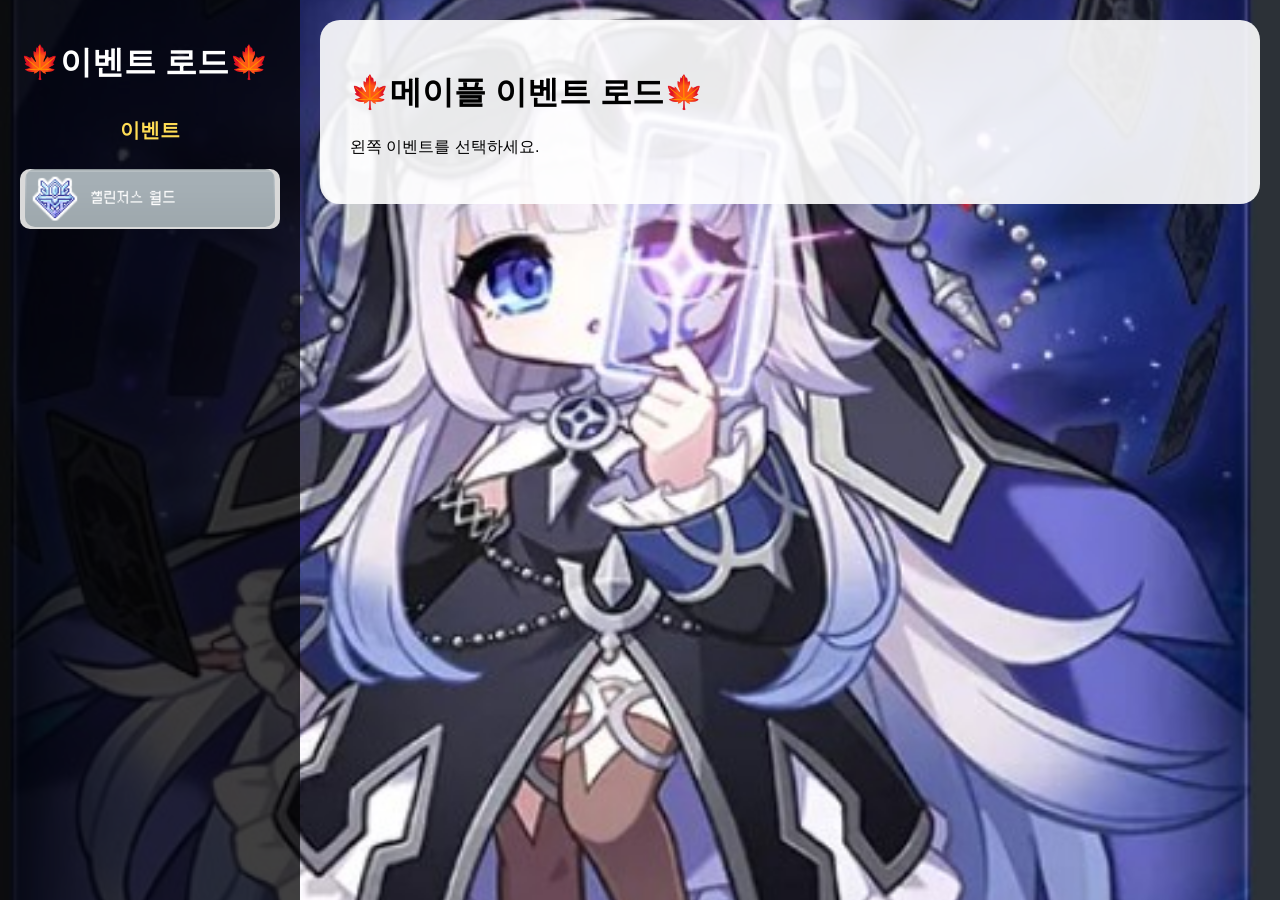
==== index.html @ fc0cb3e1 "Update index.html" ====
<!DOCTYPE html>
<html>

<head>
    <!-- Google tag (gtag.js) -->
<script async src="https://www.googletagmanager.com/gtag/js?id=G-M0WKDM6DMH"></script>
<script>
  window.dataLayer = window.dataLayer || [];
  function gtag(){dataLayer.push(arguments);}
  gtag('js', new Date());

  gtag('config', 'G-M0WKDM6DMH');
</script>
    <script>(function(w,d,s,l,i){w[l]=w[l]||[];w[l].push({'gtm.start':
    new Date().getTime(),event:'gtm.js'});var f=d.getElementsByTagName(s)[0],
    j=d.createElement(s),dl=l!='dataLayer'?'&l='+l:'';j.async=true;j.src=
    'https://www.googletagmanager.com/gtm.js?id='+i+dl;f.parentNode.insertBefore(j,f);
    })(window,document,'script','dataLayer','GTM-536MRFCB');</script>
    <title>이벤트 로드🍁</title>
    <link rel="stylesheet" href="css/style.css">
</head>

<body>
<!-- Google Tag Manager (noscript) -->
<noscript><iframe src="https://www.googletagmanager.com/ns.html?id=GTM-536MRFCB"
height="0" width="0" style="display:none;visibility:hidden"></iframe></noscript>
<!-- End Google Tag Manager (noscript) -->
    <!-- 왼쪽 메뉴 -->
    <div class="sidebar">

        <h1>🍁이벤트 로드🍁</h1>

        <div class="menu-title">
            이벤트
        </div>

            <button onclick="showPage('Challangers_World')" class="event-button">

                <img src="images/Challangers_World.png">

            </button>

            <!-- <button onclick="showPage('event2')" class="event-button">

                <img src="images/maple_attack.png">

            </button>

            <button onclick="showPage('event3')" class="event-button">

                <img src="images/coin_shop.png">

            </button> -->

    </div>

    <!-- 오른쪽 컨텐츠 -->
    <div id="content" class="content">

        <h1>🍁메이플 이벤트 로드🍁</h1>

        <p>왼쪽 이벤트를 선택하세요.</p>

    </div>

    <script src="js/data.js"></script>
    <script src="js/app.js"></script>

</body>

</html>
---- css/style.css ----
body {
    margin: 0;
    display: flex;
    /* [수정] 높이를 무조건 100vh로 고정하는 대신, 최소 높이로 설정하여 내용이 많아지면 화면이 아래로 늘어나게 합니다. */
    min-height: 100vh; 
    background-image: url("../images/maple_bg.jpg");
    background-size: cover;
    background-position: center;
    /* 배경 이미지가 스크롤할 때 끊기지 않고 화면에 고정되도록 만듭니다. */
    background-attachment: fixed; 
    font-family: Arial;
}
.sidebar {
    width: 300px;
    background: rgba(0, 0, 0, 0.75);
    color: white;
    padding: 20px;
    display: flex;
    flex-direction: column;
    gap: 10px;
    
    /* [추가] 왼쪽 메뉴가 너무 길어지거나 화면 높이가 낮아지면 사이드바 자체에 스크롤바가 생기도록 안전장치를 둡니다. */
    box-sizing: border-box;
    height: 100vh;
    position: sticky;
    top: 0;
    overflow-y: auto;
}

.sidebar button{

    width:100%;

    height:60px;

    border:none;

    border-radius:10px;

    background:#d9d9d9;

    font-size:20px;

    cursor:pointer;

    transition:0.2s;
}

.sidebar button:hover{

    transform:translateX(5px);
}

.content {
    flex: 1;
    margin: 20px;
    border-radius: 20px;
    padding: 30px;
    background: rgba(255, 255, 255, 0.9);
    
    /* [추가] 내용물(보스+시즌미션 리스트)이 아무리 길어져도 하얀 박스가 내용물을 감싸며 아래로 자연스럽게 늘어나도록 설정합니다. */
    height: fit-content; 
    box-sizing: border-box;
}

.menu-title{

    text-align:center;

    margin-bottom:15px;

    font-weight:bold;

    color:#ffdd55;

    font-size:20px;
}
.event-button{

    padding:0;

    border:none;

    background:none;

    cursor:pointer;
}

.event-button img{

    width:250px;

    border-radius:10px;

    transition:0.2s;
}

.event-button img:hover{

    transform:scale(1.03);

    box-shadow:0 0 15px rgba(255,255,255,0.5);
}
.section-header {
    display: flex;
    align-items: center;
    margin-top: 20px;
    margin-bottom: 10px;
}
.section-header h3 {
    margin: 0;
}
.select-all-label {
    font-size: 14px;
    margin-left: 15px;
    font-weight: normal;
    cursor: pointer;
    background: #eee;
    padding: 3px 8px;
    border-radius: 5px;
    transition: 0.2s;
}
.select-all-label:hover {
    background: #ddd;
}

/* 보스 테이블 스타일 */
.boss-table {
    width: 100%;
    max-width: 600px; /* 너무 퍼지지 않게 적당한 너비 제한 */
    border-collapse: collapse;
    margin-bottom: 20px;
    font-size: 15px;
    background-color: #ffffff;
    box-shadow: 0 2px 5px rgba(0,0,0,0.05);
    border-radius: 8px;
    overflow: hidden; /* 라운드 코너 짤림 방지 */
}

.boss-table th {
    background-color: #333333;
    color: #ffdd55; /* 메이플 느낌의 노란 포인트 컬러 */
    font-weight: bold;
    padding: 10px;
    text-align: center;
    border: 1px solid #444;
}

.boss-table td {
    padding: 8px 12px;
    border-bottom: 1px solid #e0e0e0;
    text-align: left;
    vertical-align: middle;
}

/* 첫 번째 열(체크박스)과 세 번째 열(코인)은 가운데 정렬 */
.boss-table td:first-child,
.boss-table td:last-child {
    text-align: center;
}

/* 마지막 열 코인 글자 강조 */
.boss-table td:last-child {
    font-weight: bold;
    color: #2c3e50;
}

/* 마우스 올렸을 때 행 하이라이트 효과 */
.boss-table tbody tr:hover {
    background-color: #f9f9f9;
}

/* 글자 클릭해도 체크박스 켜지도록 label 범위 확장 */
.boss-table td label {
    display: block;
    width: 100%;
    cursor: pointer;
}/* MAX 버튼 스타일 */
.max-btn {
    background-color: #ffdd55;
    color: #333;
    border: 1px solid #cca100;
    padding: 3px 7px;
    font-size: 11px;
    font-weight: bold;
    border-radius: 4px;
    cursor: pointer;
    transition: background 0.1s;
}

.max-btn:hover {
    background-color: #ffea88;
}

.max-btn:active {
    background-color: #e6c229;
}
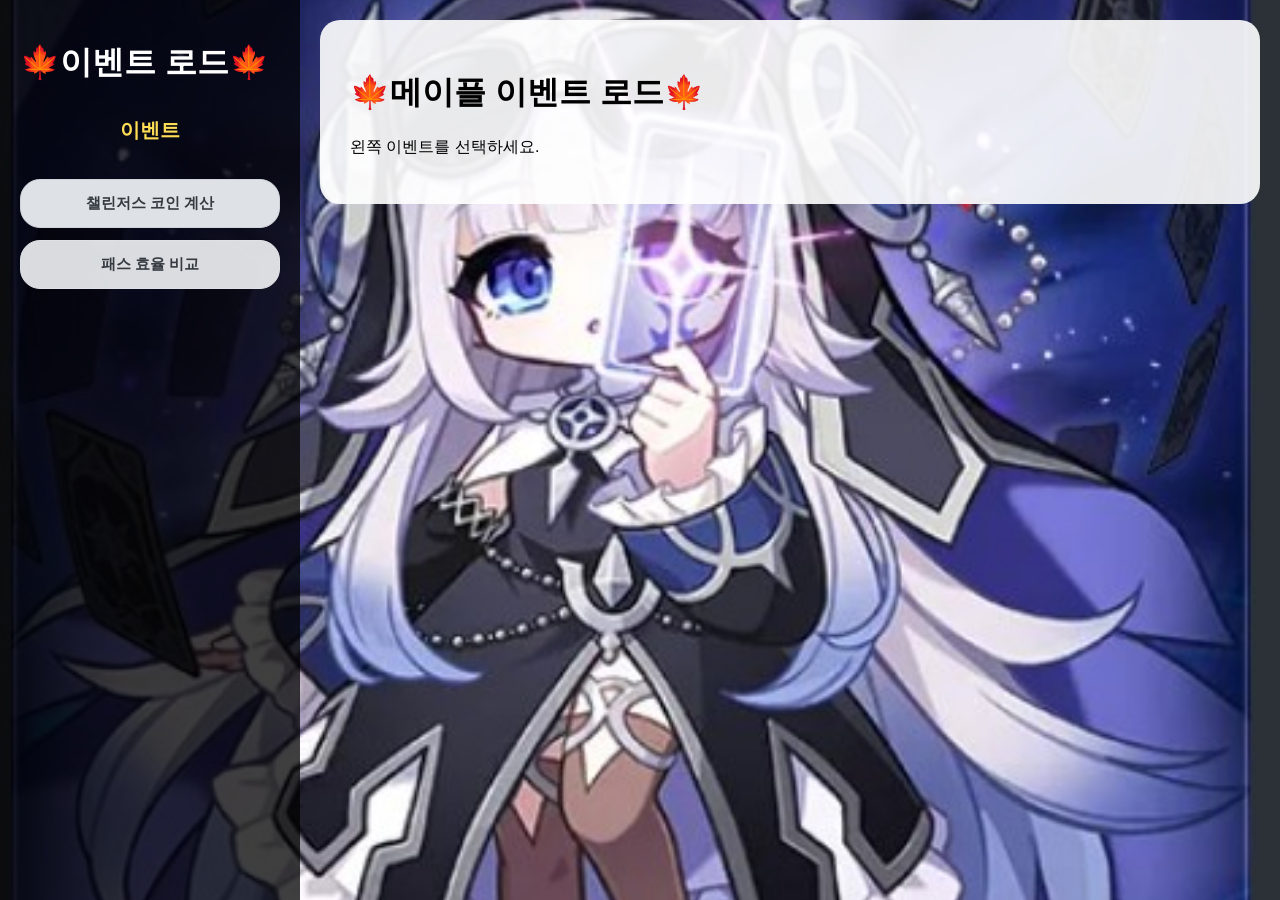
==== commit 83501e1c: "Add files via upload" ====
--- a/index.html
+++ b/index.html
@@ -2,15 +2,14 @@
 <html>
 
 <head>
-    <!-- Google tag (gtag.js) -->
-<script async src="https://www.googletagmanager.com/gtag/js?id=G-M0WKDM6DMH"></script>
-<script>
-  window.dataLayer = window.dataLayer || [];
-  function gtag(){dataLayer.push(arguments);}
-  gtag('js', new Date());
+    <script async src="https://www.googletagmanager.com/gtag/js?id=G-M0WKDM6DMH"></script>
+    <script>
+      window.dataLayer = window.dataLayer || [];
+      function gtag(){dataLayer.push(arguments);}
+      gtag('js', new Date());
 
-  gtag('config', 'G-M0WKDM6DMH');
-</script>
+      gtag('config', 'G-M0WKDM6DMH');
+    </script>
     <script>(function(w,d,s,l,i){w[l]=w[l]||[];w[l].push({'gtm.start':
     new Date().getTime(),event:'gtm.js'});var f=d.getElementsByTagName(s)[0],
     j=d.createElement(s),dl=l!='dataLayer'?'&l='+l:'';j.async=true;j.src=
@@ -21,11 +20,8 @@
 </head>
 
 <body>
-<!-- Google Tag Manager (noscript) -->
-<noscript><iframe src="https://www.googletagmanager.com/ns.html?id=GTM-536MRFCB"
-height="0" width="0" style="display:none;visibility:hidden"></iframe></noscript>
-<!-- End Google Tag Manager (noscript) -->
-    <!-- 왼쪽 메뉴 -->
+    <noscript><iframe src="https://www.googletagmanager.com/ns.html?id=GTM-536MRFCB"
+    height="0" width="0" style="display:none;visibility:hidden"></iframe></noscript>
     <div class="sidebar">
 
         <h1>🍁이벤트 로드🍁</h1>
@@ -33,28 +29,19 @@
         <div class="menu-title">
             이벤트
         </div>
+        
+        <div class="sidebar-buttons-container">
+            <div class="custom-tab-btn active" onclick="showPage('Challangers_World')">
+                <span>챌린저스 코인 계산</span>
+            </div>
+            
+            <div class="custom-tab-btn" onclick="showPage('event2')">
+                <span>패스 효율 비교</span>
+            </div>
+        </div>
 
-            <button onclick="showPage('Challangers_World')" class="event-button">
+        </div>
 
-                <img src="images/Challangers_World.png">
-
-            </button>
-
-            <!-- <button onclick="showPage('event2')" class="event-button">
-
-                <img src="images/maple_attack.png">
-
-            </button>
-
-            <button onclick="showPage('event3')" class="event-button">
-
-                <img src="images/coin_shop.png">
-
-            </button> -->
-
-    </div>
-
-    <!-- 오른쪽 컨텐츠 -->
     <div id="content" class="content">
 
         <h1>🍁메이플 이벤트 로드🍁</h1>
@@ -68,4 +55,4 @@
 
 </body>
 
-</html>
+</html>
--- a/css/style.css
+++ b/css/style.css
@@ -10,6 +10,7 @@
     background-attachment: fixed; 
     font-family: Arial;
 }
+
 .sidebar {
     width: 300px;
     background: rgba(0, 0, 0, 0.75);
@@ -28,26 +29,17 @@
 }
 
 .sidebar button{
-
     width:100%;
-
     height:60px;
-
     border:none;
-
     border-radius:10px;
-
     background:#d9d9d9;
-
     font-size:20px;
-
     cursor:pointer;
-
     transition:0.2s;
 }
 
 .sidebar button:hover{
-
     transform:translateX(5px);
 }
 
@@ -64,52 +56,42 @@
 }
 
 .menu-title{
-
     text-align:center;
-
     margin-bottom:15px;
-
     font-weight:bold;
-
     color:#ffdd55;
-
     font-size:20px;
 }
+
 .event-button{
-
     padding:0;
-
     border:none;
-
     background:none;
-
     cursor:pointer;
 }
 
 .event-button img{
-
     width:250px;
-
     border-radius:10px;
-
     transition:0.2s;
 }
 
 .event-button img:hover{
-
     transform:scale(1.03);
-
     box-shadow:0 0 15px rgba(255,255,255,0.5);
 }
+
 .section-header {
     display: flex;
     align-items: center;
     margin-top: 20px;
     margin-bottom: 10px;
 }
+
 .section-header h3 {
     margin: 0;
 }
+
 .select-all-label {
     font-size: 14px;
     margin-left: 15px;
@@ -120,6 +102,7 @@
     border-radius: 5px;
     transition: 0.2s;
 }
+
 .select-all-label:hover {
     background: #ddd;
 }
@@ -175,7 +158,9 @@
     display: block;
     width: 100%;
     cursor: pointer;
-}/* MAX 버튼 스타일 */
+}
+
+/* MAX 버튼 스타일 */
 .max-btn {
     background-color: #ffdd55;
     color: #333;
@@ -194,4 +179,44 @@
 
 .max-btn:active {
     background-color: #e6c229;
+}
+
+.sidebar-buttons-container {
+    display: flex;
+    flex-direction: column;
+    gap: 12px;            /* 버튼과 버튼 사이의 간격 */
+    padding: 10px 0;      /* 상하 여백만 부여 */
+    width: 100%;
+}
+
+/* 🔘 기본 회색 둥근 버튼 디자인 */
+.custom-tab-btn {
+    background-color: rgba(241, 243, 245, 0.9);
+    border: 1px solid #dee2e6;
+    border-radius: 20px;          
+    padding: 14px 0px;            /* 좌우 패딩을 0으로 만들어 글자 길이에 영향 안 받게 함 */
+    width: 100%;                  /* 컨테이너 크기에 맞춰 꽉 채움 */
+    box-sizing: border-box;       /* 테두리 때문에 버튼이 삐져나가는 것 방지 */
+    cursor: pointer;              
+    text-align: center;           
+    transition: all 0.2s ease;    
+}
+
+/* 버튼 안의 텍스트 스타일 */
+.custom-tab-btn span {
+    color: #343a40;               /* 짙은 회색 글자색 */
+    font-size: 15px;
+    font-weight: 700;             /* 글자 두껍게 */
+}
+
+/* 🖱️ 마우스를 올렸을 때(Hover) 효과 */
+.custom-tab-btn:hover {
+    background-color: #e9ecef;    /* 마우스 올리면 살짝 더 어두운 회색으로 */
+    transform: translateY(-1px);  /* 살짝 위로 떠오르는 느낌 */
+}
+
+/* 🟢 현재 선택된 버튼(Active) 강조 효과 */
+.custom-tab-btn.active {
+    background-color: #dee2e6;    /* 선택된 버튼은 확실하게 구분되도록 */
+    border-color: #ced4da;
 }
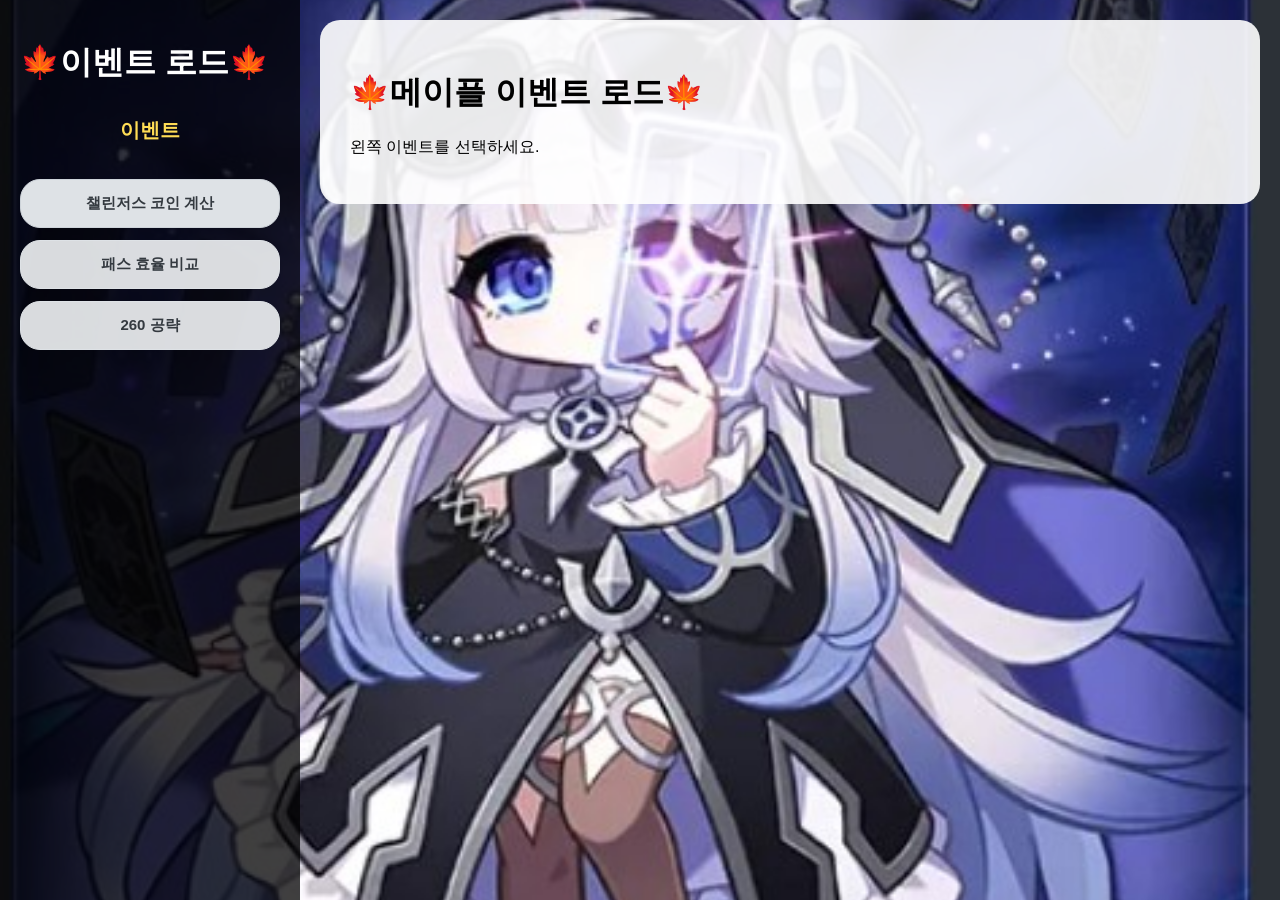
==== commit 81f4ceb4: "Add files via upload" ====
--- a/index.html
+++ b/index.html
@@ -2,6 +2,7 @@
 <html>
 
 <head>
+    <meta name="google-site-verification" content="zuANWunTU9ERlS41uzgcOwOsGq2G4BpTxCVIN-91tFI" />
     <script async src="https://www.googletagmanager.com/gtag/js?id=G-M0WKDM6DMH"></script>
     <script>
       window.dataLayer = window.dataLayer || [];
@@ -17,6 +18,7 @@
     })(window,document,'script','dataLayer','GTM-536MRFCB');</script>
     <title>이벤트 로드🍁</title>
     <link rel="stylesheet" href="css/style.css">
+    <script src="/js/app.js"></script>
 </head>
 
 <body>
@@ -38,6 +40,9 @@
             <div class="custom-tab-btn" onclick="showPage('event2')">
                 <span>패스 효율 비교</span>
             </div>
+            <div class="custom-tab-btn" onclick="showPage('event3')">
+                <span>260 공략</span>
+            </div>
         </div>
 
         </div>
@@ -55,4 +60,4 @@
 
 </body>
 
-</html>+</html>
--- a/css/style.css
+++ b/css/style.css
@@ -219,4 +219,4 @@
 .custom-tab-btn.active {
     background-color: #dee2e6;    /* 선택된 버튼은 확실하게 구분되도록 */
     border-color: #ced4da;
-}+}
